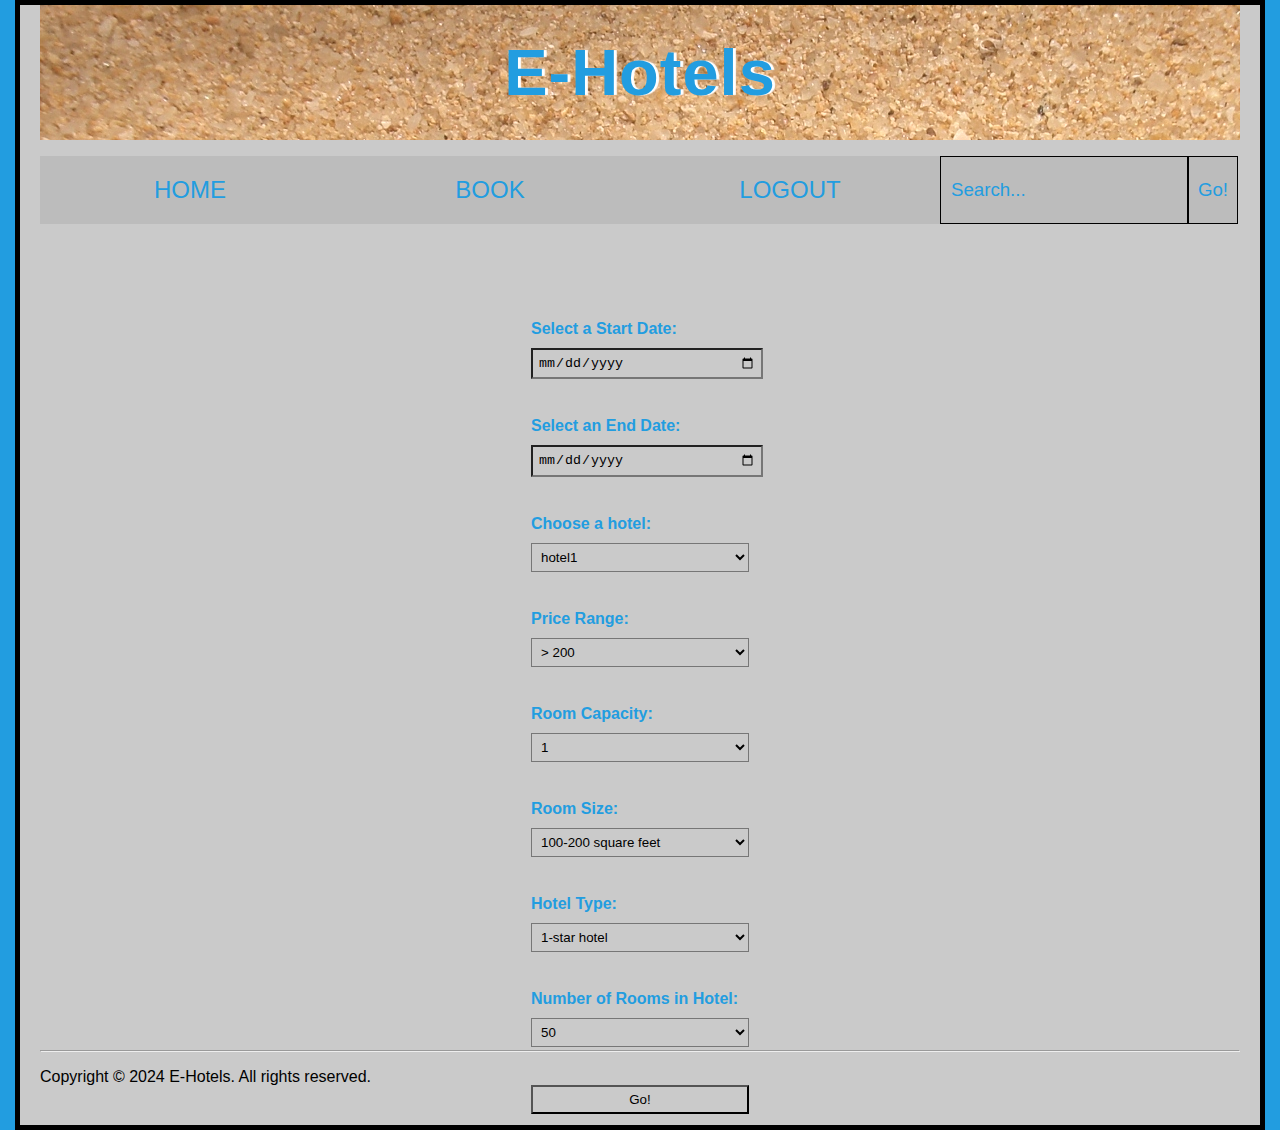
==== website/book-loggedin.html @ adb77d52 "implement login/logout functionality" ====
<!DOCTYPE html>
<html lang="en-US">
  <head>
    <meta charset="utf-8" />

    <title>E-Hotels</title>
    <link rel="icon" href="favicon.ico" type="images/x-icon" />
    <meta name="description" content="Book an hotel online effortlessly." />

    <link rel="stylesheet" href="styles/style3.css" />
  </head>
  <body>
    <noscript>
      <style>
        body * {
          display: none;
        }
        .script {
          display: block;
        }
        html {
          margin: 0;
          height: 100%;
          overflow: hidden;
        }
      </style>
      <h2 class="script">
        This site requires JavaScript to function properly, please enable it in
        your browser settings.
      </h2>
    </noscript>
    <header>
      <h1>E-Hotels</h1>
    </header>
    <nav>
      <ul>
        <li><a href="index-loggedin.html">Home</a></li>
        <li><a href="book-loggedin.html">Book</a></li>
        <li><a href="logout.html">Logout</a></li>
        <form>
          <input type="search" name="q" id="search" placeholder="Search..." />
          <input type="submit" id="go" value="Go!" />
        </form>
      </ul>
    </nav>
    <div style="width: 21.5%; height: 100px; margin: 0 auto; margin-top: 50px">
      <label for="startDate">Select a Start Date:</label>
      <input type="date" id="startDate" />

      <br />

      <label for="endDate">Select an End Date:</label>
      <input type="date" id="endDate" />

      <br />

      <label for="hotels">Choose a hotel:</label>

      <select name="hotel" id="hotel">
        <option value="hotel1">hotel1</option>
        <option value="hotel2">hotel2</option>
        <option value="hotel3">hotel3</option>
        <option value="hotel4">hotel4</option>
        <option value="hotel5">hotel5</option>
      </select>

      <br />
      <label for="prices">Price Range:</label>

      <select name="price" id="price">
        <option value="200">> 200</option>
        <option value="400">200 > 400</option>
        <option value="600">400 > 600</option>
        <option value="800">600 > 800</option>
        <option value="1000">800 > 1000</option>
      </select>

      <br />
      <label for="capacity">Room Capacity:</label>

      <select name="capacity" id="capacity">
        <option value="1">1</option>
        <option value="2">2</option>
        <option value="3">3</option>
        <option value="4">4</option>
        <option value="5">5</option>
        <option value="6">6</option>
      </select>

      <br />
      <label for="size">Room Size:</label>

      <select name="size" id="size">
        <option value="100">100-200 square feet</option>
        <option value="300">300-400 square feet</option>
        <option value="500">500-600 square feet</option>
        <option value="700">700-800 square feet</option>
        <option value="900">900-1000 square feet</option>
        <option value="1000">> 1000 square feet</option>
      </select>

      <br />
      <label for="type">Hotel Type:</label>

      <select name="type" id="type">
        <option value="1star">1-star hotel</option>
        <option value="2star">2-star hotel</option>
        <option value="3star">3-star hotel</option>
        <option value="4star">4-star hotel</option>
        <option value="5star">5-star hotel</option>
      </select>

      <br />
      <label for="number">Number of Rooms in Hotel:</label>

      <select name="number" id="number">
        <option value="50">50</option>
        <option value="100">100</option>
        <option value="150">150</option>
        <option value="200">200</option>
        <option value="250">250</option>
      </select>

      <br/>
      <input type="submit" id="go" value="Go!" />
    </div>
    <footer>
      <hr />
      <p>Copyright © 2024 E-Hotels. All rights reserved.</p>
    </footer>
  </body>
</html>
---- website/styles/style3.css ----
html {
  font-size: 16px;
  font-family: Helvetica, Arial, sans-serif;
  background-color: rgb(34, 157, 224);
}

a {
  color: darkblue;
}

a:hover {
  color: rgb(34, 157, 224);
}

.image-source:hover {
  color: teal;
}

h1 {
  font-size: 65px;
  text-align: center;
  margin: 0;
  padding: 30px 0;
  color: rgb(34, 157, 224);
  text-shadow: 3px 0px 1px rgb(255, 255, 255);
  letter-spacing: 1px;
}

h2 {
  text-align: center;
}

.main-text {
  font-size: 20px;
  line-height: 2;
  letter-spacing: 1px;
}

body {
  height: 1100px;
  width: 1200px;
  margin: 0 auto;
  background-color: rgb(202, 202, 202);
  padding: 0 20px 20px 20px;
  border: 5px solid black;
}

img {
  display: block;
  margin-left: auto;
  margin-right: auto;
}

.selection {
  display: inline-block;
}

.img-link {
  text-align: center;
}

.bottom {
  margin-top: 120px;
}

nav {
  height: 110px;
  flex: 100%;
  display: flex;
}

nav ul {
  padding: 0;
  list-style-type: none;
  flex: 2;
  display: flex;
}

nav li {
  display: inline;
  text-align: center;
  flex: 1;
}

nav a {
  display: block;
  font-size: 1.5rem;
  line-height: 2;
  text-transform: uppercase;
  text-decoration: none;
  color: rgb(34, 157, 224);
  text-align: center;
  padding: 10px;
  background-color: rgb(188, 188, 188);
  -webkit-transition: background 0.55s ease;
  -moz-transition: background 0.55s ease;
  -ms-transition: background 0.55s ease;
  -o-transition: background 0.55s ease;
  transition: background 0.55s ease;
}

nav a:hover {
  background-color: rgb(34, 157, 224);
  color: rgb(202, 202, 202);
}

form {
  width: 300px;
  vertical-align: middle;
  white-space: nowrap;
  position: relative;
}

form input#search {
  width: 248px;
  height: 68px;
  background: rgb(188, 188, 188);
  border: 1px solid black;
  font-size: 14pt;
  float: left;
  padding-left: 10px;
  border-radius: 0px;
  -webkit-transition: background 0.55s ease;
  -moz-transition: background 0.55s ease;
  -ms-transition: background 0.55s ease;
  -o-transition: background 0.55s ease;
  transition: background 0.55s ease;
}

form input#search:hover,
form input#search:focus,
form input#search:active {
  outline: none;
  background: rgb(34, 157, 224);
  color: rgb(202, 202, 202);
}

form input#go {
  width: 50px;
  height: 68px;
  color: rgb(34, 157, 224);
  background-color: rgb(188, 188, 188);
  font-size: 14pt;
  border-radius: 0px;
  border: 1px solid black;
  -webkit-transition: background 0.55s ease;
  -moz-transition: background 0.55s ease;
  -ms-transition: background 0.55s ease;
  -o-transition: background 0.55s ease;
  transition: background 0.55s ease;
}

form input#go:hover {
  background-color: rgb(34, 157, 224);
  color: rgb(202, 202, 202);
}

::placeholder {
  color: rgb(34, 157, 224);
  opacity: 1;
}

:-ms-input-placeholder {
  color: rgb(34, 157, 224);
}

::-ms-input-placeholder {
  color: rgb(34, 157, 224);
}

input:focus::placeholder,
input:hover::placeholder {
  color: rgb(202, 202, 202);
}

video {
  display: inline-block;
  margin-left: 940px;
  position: absolute;
}

header {
  background-image: url(../images/banner.jpg);
}

footer {
  margin-top: 650px;
}

div {
  display: flex;
  flex-direction: column;
  align-items: flex-start;
  gap: 10px;
  padding: 20px;
  box-sizing: border-box;
}

label {
  font-weight: bold;
  color: rgb(34, 157, 224);
}

input,
select {
  padding: 5px;
  width: 100%;
  color: rgb(34, 157, 224);
  background-color: rgb(202, 202, 202);

}

input:hover,
select:hover {
  background-color: rgb(34, 157, 224);
  color: rgb(202, 202, 202);
}

label {
  font-weight: bold;
  color: rgb(34, 157, 224);
}

input,
select {
  padding: 5px;
  width: 100%;
  color: black;

}

input:hover,
select:hover {
  background-color: rgb(188, 188, 188);
  color: black;
}
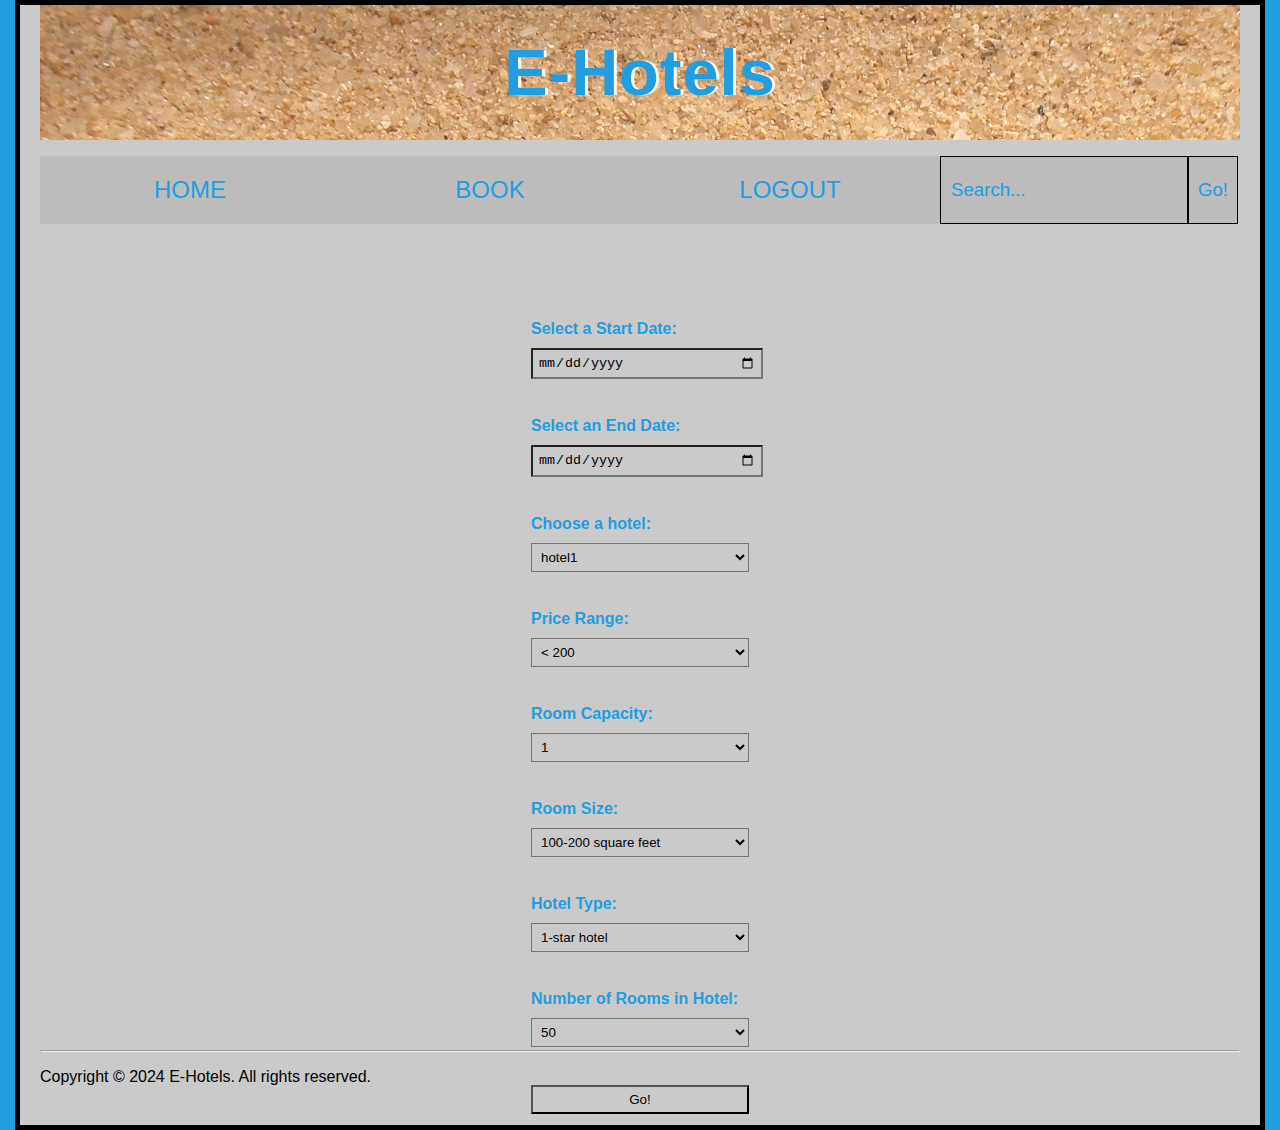
==== commit dba863eb: "implement all booking functionalities" ====
--- a/website/book-loggedin.html
+++ b/website/book-loggedin.html
@@ -45,30 +45,30 @@
     </nav>
     <div style="width: 21.5%; height: 100px; margin: 0 auto; margin-top: 50px">
       <label for="startDate">Select a Start Date:</label>
-      <input type="date" id="startDate" />
+      <input type="date" id="startDate" required/>
 
       <br />
 
       <label for="endDate">Select an End Date:</label>
-      <input type="date" id="endDate" />
+      <input type="date" id="endDate" required/>
 
       <br />
 
       <label for="hotels">Choose a hotel:</label>
 
       <select name="hotel" id="hotel">
-        <option value="hotel1">hotel1</option>
-        <option value="hotel2">hotel2</option>
-        <option value="hotel3">hotel3</option>
-        <option value="hotel4">hotel4</option>
-        <option value="hotel5">hotel5</option>
+        <option value="1">hotel1</option>
+        <option value="2">hotel2</option>
+        <option value="3">hotel3</option>
+        <option value="4">hotel4</option>
+        <option value="5">hotel5</option>
       </select>
 
       <br />
       <label for="prices">Price Range:</label>
 
       <select name="price" id="price">
-        <option value="200">> 200</option>
+        <option value="200">< 200</option>
         <option value="400">200 > 400</option>
         <option value="600">400 > 600</option>
         <option value="800">600 > 800</option>
@@ -103,11 +103,11 @@
       <label for="type">Hotel Type:</label>
 
       <select name="type" id="type">
-        <option value="1star">1-star hotel</option>
-        <option value="2star">2-star hotel</option>
-        <option value="3star">3-star hotel</option>
-        <option value="4star">4-star hotel</option>
-        <option value="5star">5-star hotel</option>
+        <option value="1">1-star hotel</option>
+        <option value="2">2-star hotel</option>
+        <option value="3">3-star hotel</option>
+        <option value="4">4-star hotel</option>
+        <option value="5">5-star hotel</option>
       </select>
 
       <br />
@@ -122,8 +122,9 @@
       </select>
 
       <br/>
-      <input type="submit" id="go" value="Go!" />
+      <input type="submit" id="go-book" value="Go!" />
     </div>
+    <script src="scripts/book.js" defer></script>
     <footer>
       <hr />
       <p>Copyright © 2024 E-Hotels. All rights reserved.</p>
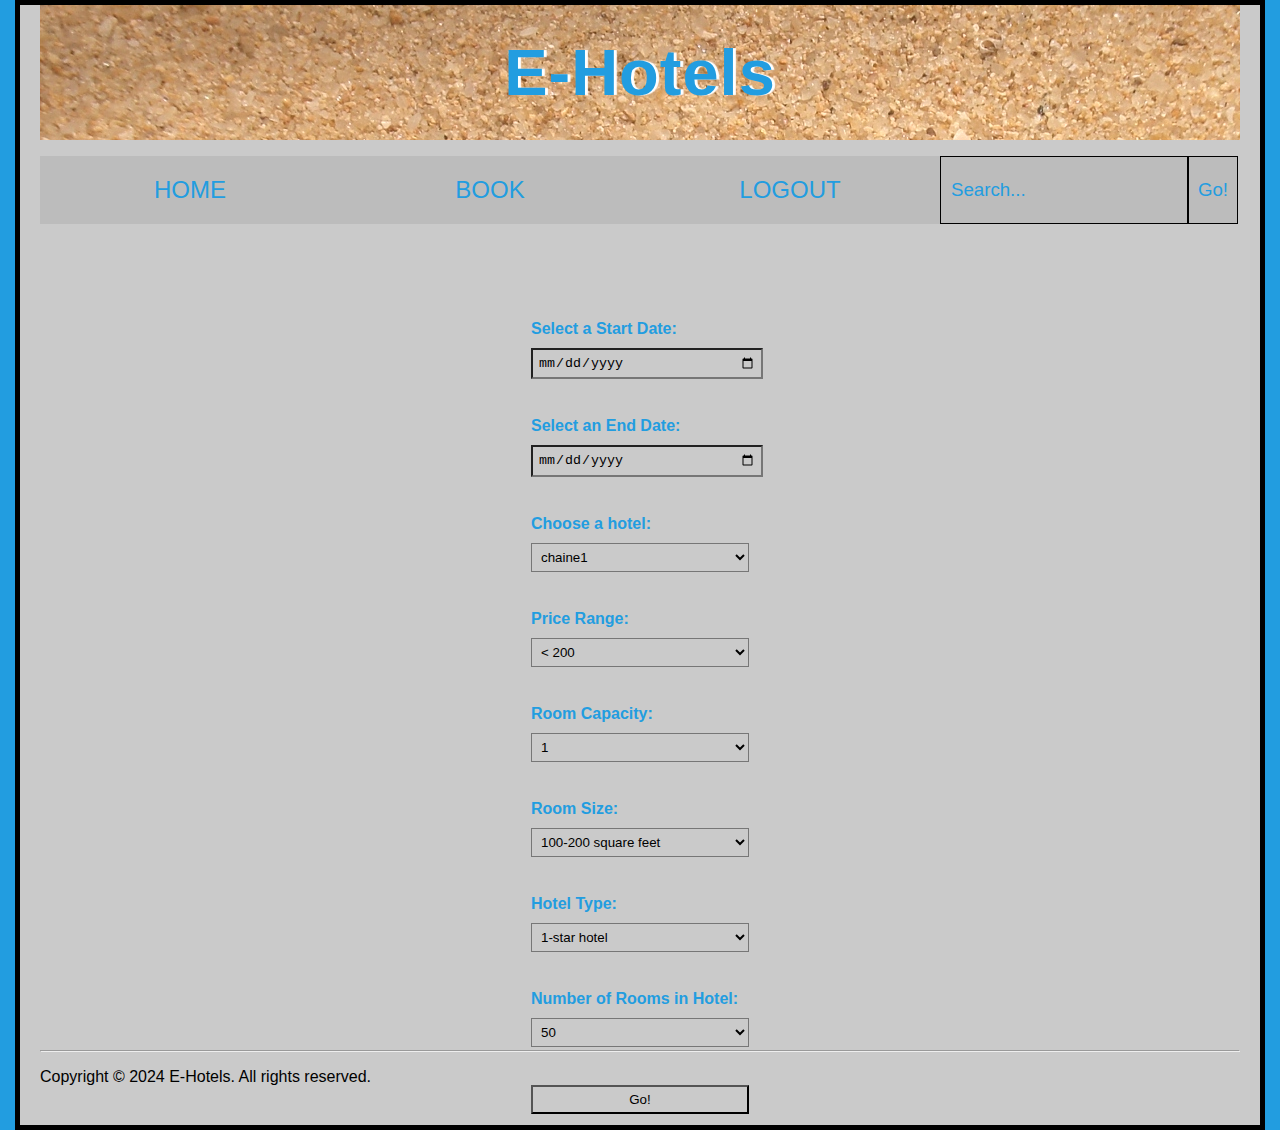
==== commit d3397ea1: "options for all 10 chaines" ====
--- a/website/book-loggedin.html
+++ b/website/book-loggedin.html
@@ -57,11 +57,16 @@
       <label for="hotels">Choose a hotel:</label>
 
       <select name="hotel" id="hotel">
-        <option value="1">hotel1</option>
-        <option value="2">hotel2</option>
-        <option value="3">hotel3</option>
-        <option value="4">hotel4</option>
-        <option value="5">hotel5</option>
+        <option value="1">chaine1</option>
+        <option value="2">chaine2</option>
+        <option value="3">chaine3</option>
+        <option value="4">chaine4</option>
+        <option value="5">chaine5</option>
+        <option value="6">chaine6</option>
+        <option value="7">chaine7</option>
+        <option value="8">chaine8</option>
+        <option value="9">chaine9</option>
+        <option value="10">chaine10</option>
       </select>
 
       <br />
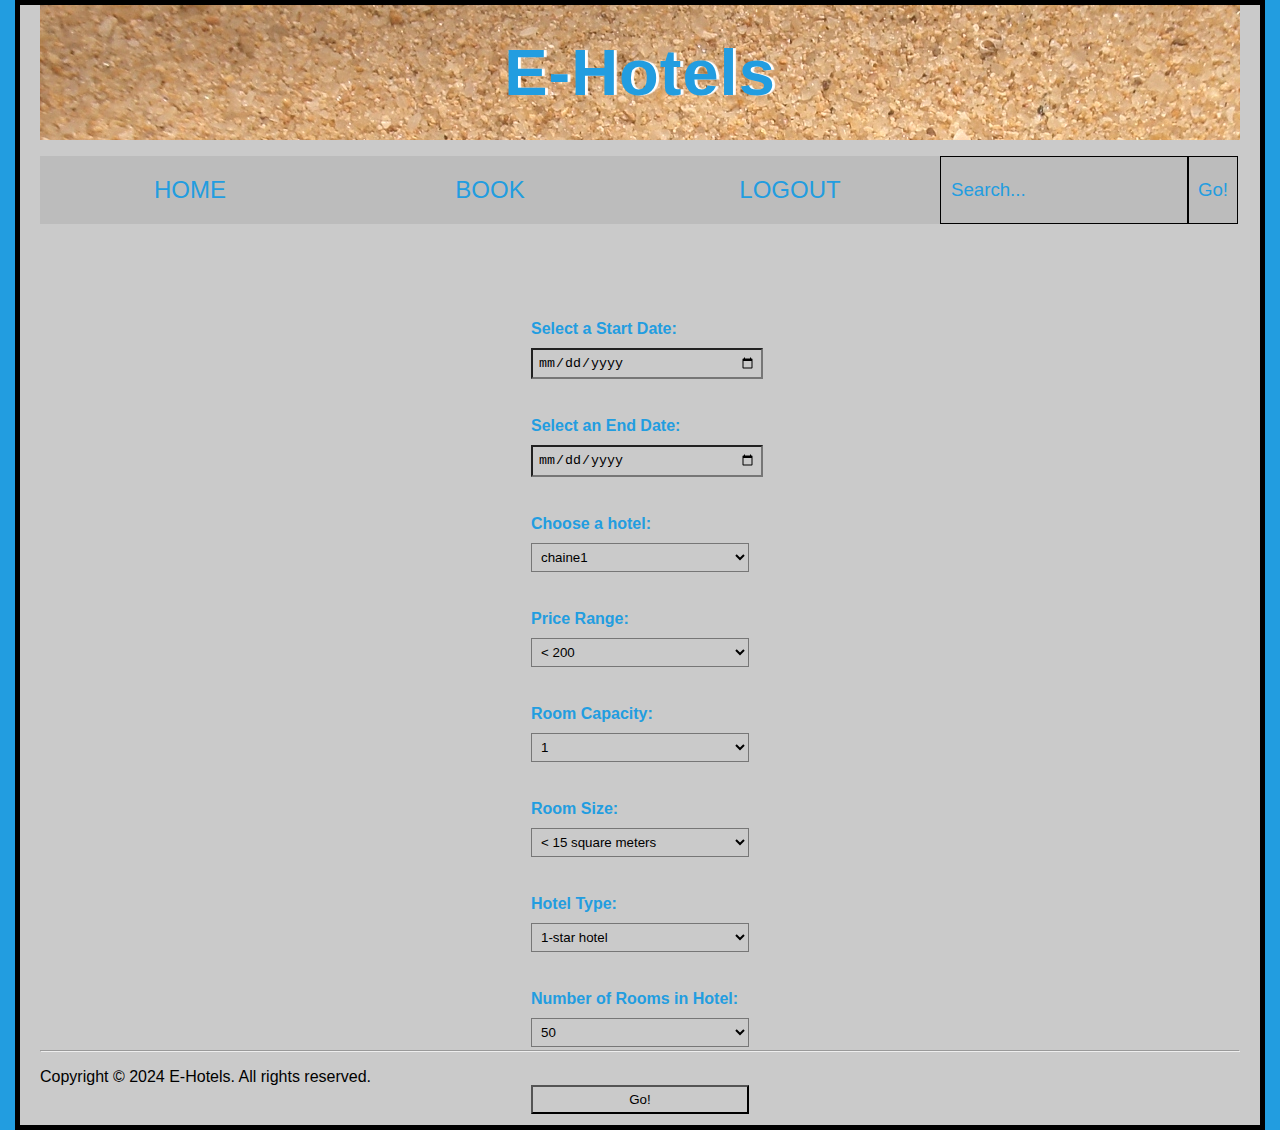
==== commit ad1d631a: "changements pour superficie" ====
--- a/website/book-loggedin.html
+++ b/website/book-loggedin.html
@@ -62,11 +62,6 @@
         <option value="3">chaine3</option>
         <option value="4">chaine4</option>
         <option value="5">chaine5</option>
-        <option value="6">chaine6</option>
-        <option value="7">chaine7</option>
-        <option value="8">chaine8</option>
-        <option value="9">chaine9</option>
-        <option value="10">chaine10</option>
       </select>
 
       <br />
@@ -96,12 +91,11 @@
       <label for="size">Room Size:</label>
 
       <select name="size" id="size">
-        <option value="100">100-200 square feet</option>
-        <option value="300">300-400 square feet</option>
-        <option value="500">500-600 square feet</option>
-        <option value="700">700-800 square feet</option>
-        <option value="900">900-1000 square feet</option>
-        <option value="1000">> 1000 square feet</option>
+        <option value="15">< 15 square  meters</option>
+        <option value="19">15-19 square  meters</option>
+        <option value="24">20-24 square  meters</option>
+        <option value="30">25-30 square meters</option>
+        <option value="40">> 30 square  meters</option>
       </select>
 
       <br />
